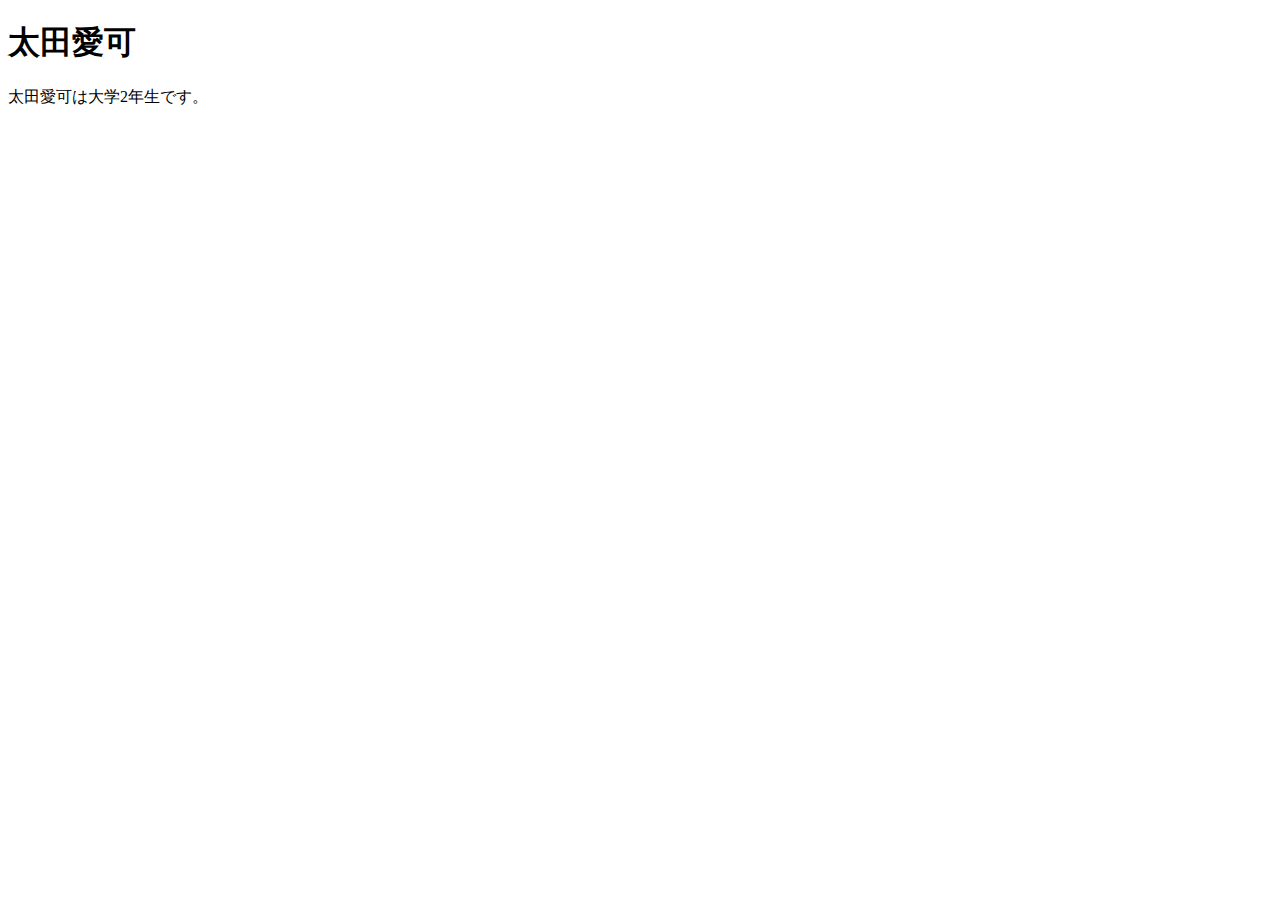
==== todolist.html @ b35fb3c0 "wip) make todolist" ====
<!DOCTYPE html>
<html lang="ja">
 <head>
 <meta charset="utf-8">
 <title>サイトタイトル</title>
 <meta name="description" content="ディスクリプションを入力">
 <meta name="viewport" content="width=device-width, initial-scale=1.0">
 <link rel="stylesheet" href="style.css">
 </head>
 <body>
   <h1>太田愛可</h1>
   <p>太田愛可は大学2年生です。</p>
 </body>
</html>
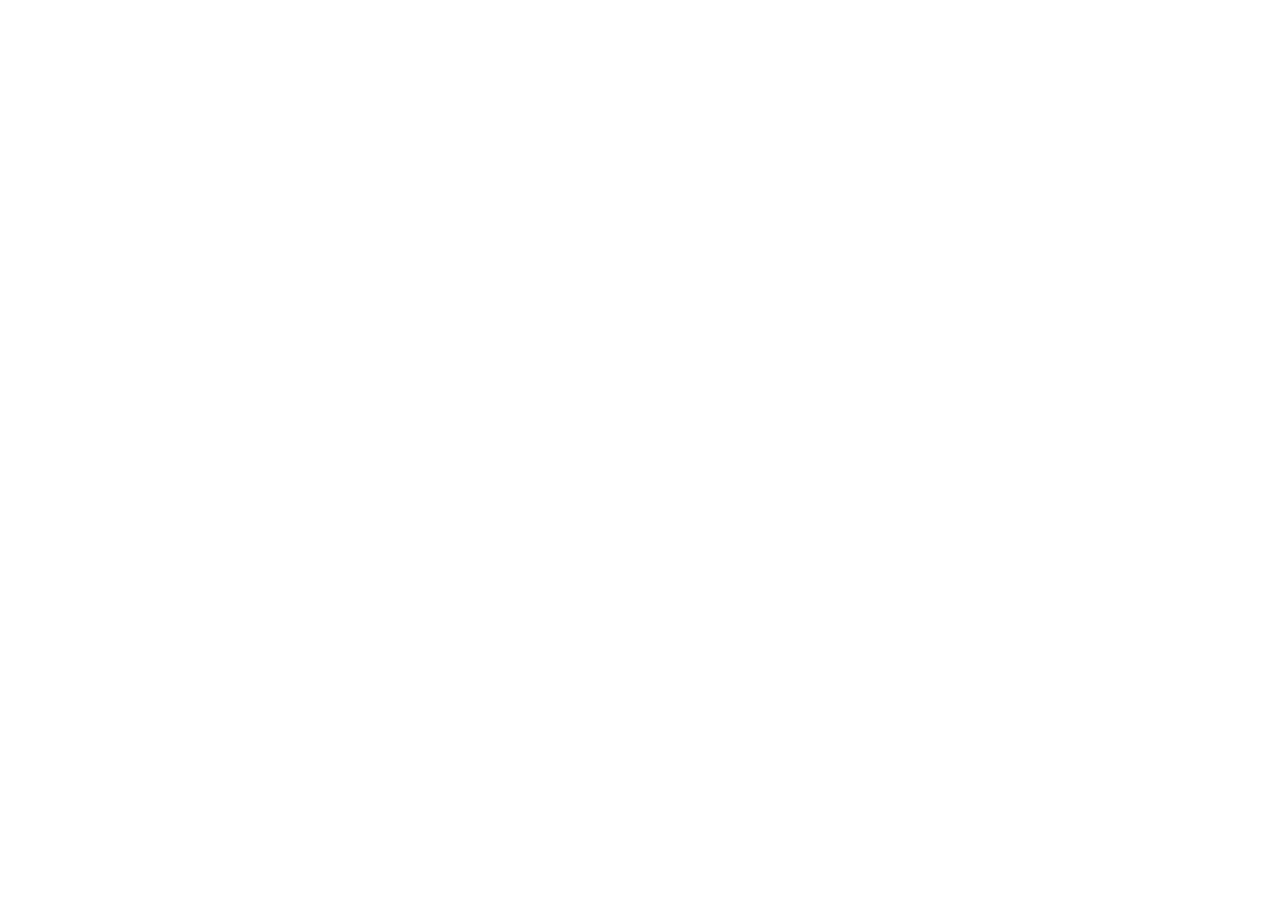
==== commit 69e405d1: "初期化" ====
--- a/todolist.html
+++ b/todolist.html
@@ -8,8 +8,7 @@
  <link rel="stylesheet" href="style.css">
  </head>
  <body>
-   <h1>太田愛可</h1>
-   <p>太田愛可は大学2年生です。</p>
+   
  </body>
 </html>
 
